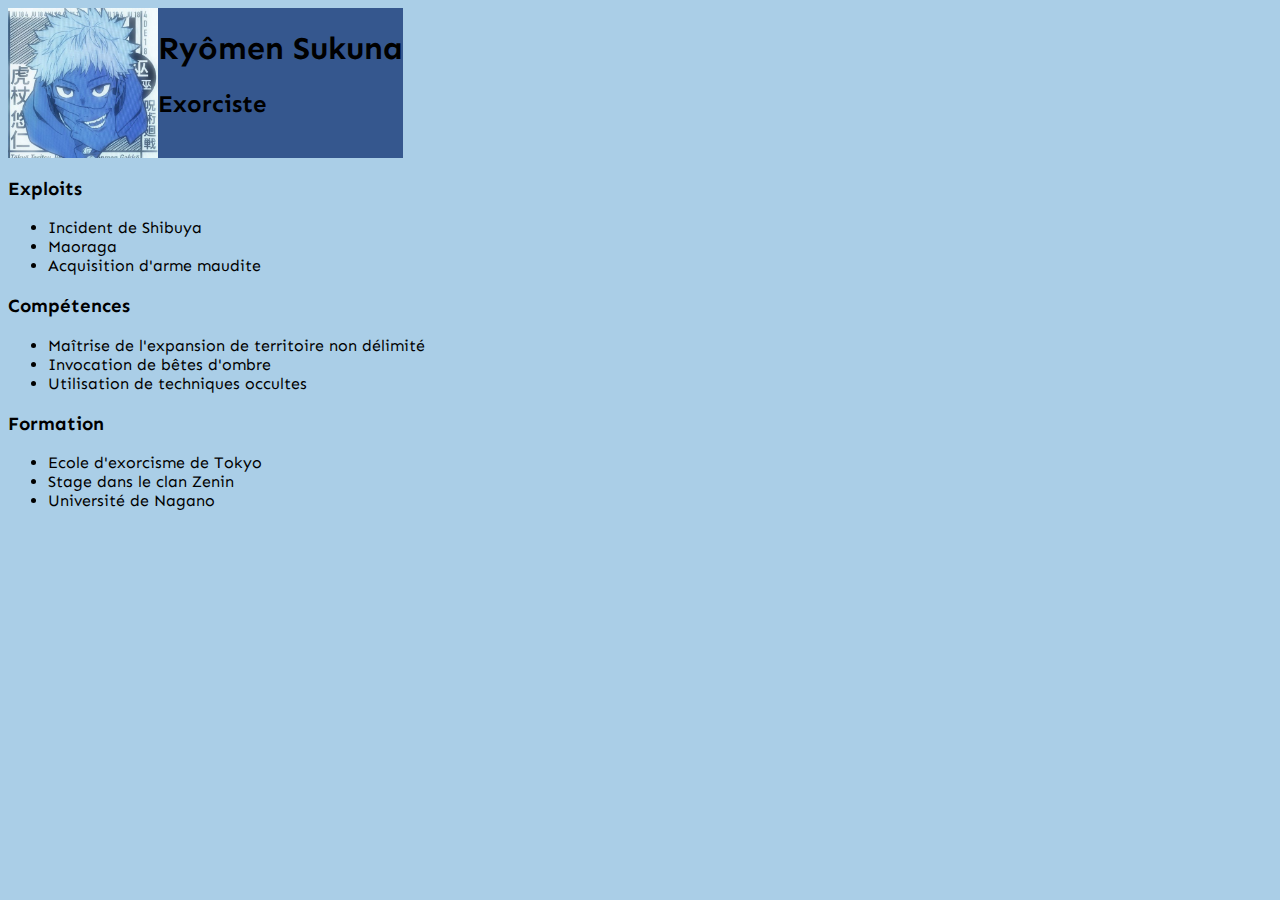
==== modèle cv/index.html @ 3a776720 "mise à jour" ====
<!DOCTYPE html>
<html lang="en">
<head>
    <meta charset="UTF-8">
    <meta name="viewport" content="width=device-width, initial-scale=1.0">
    <title>Modèle de CV</title>
    <link rel="stylesheet" href="style.css">
    <link rel="preconnect" href="https://fonts.googleapis.com">
        <link rel="preconnect" href="https://fonts.gstatic.com" crossorigin>
        <link href="https://fonts.googleapis.com/css2?family=Sen&display=swap" rel="stylesheet">
        <link rel="preconnect" href="https://fonts.googleapis.com">
        <link rel="preconnect" href="https://fonts.gstatic.com" crossorigin>
        <link href="https://fonts.googleapis.com/css2?family=Sen:wght@400;800&display=swap" rel="stylesheet">
</head>
<body>
    <header>
        <div id="conteneur-header" class="center flex">

            <img src="images/tête.jpg" alt="photo de profil" width="150" height="150">
            <div class="titre-header">
                <h1>Ryômen Sukuna</h1>
                    <h2>Exorciste</h2>
            </div>
        </div>
    </header>
    <main>
        <div class="exploits">
            <h3>Exploits</h3>
                <ul>
                    <li>Incident de Shibuya</li>
                    <li>Maoraga</li>
                    <li>Acquisition d'arme maudite</li>
                </ul>
            
        </div>
        <div class="compétences">
            <h3>Compétences</h3>
                <ul>
                    <li>Maîtrise de l'expansion de territoire non délimité</li>
                    <li>Invocation de bêtes d'ombre</li>
                    <li>Utilisation de techniques occultes</li>
                </ul>    
        </div>
        <div class="formation">
            <h3>Formation</h3>
                <ul>
                    <li>Ecole d'exorcisme de Tokyo</li>
                    <li>Stage dans le clan Zenin</li>
                    <li>Université de Nagano</li>
                </ul>
        </div>
    </main>
    
</body>
</html>
---- modèle cv/style.css ----
header {
    font-family: 'Sen', sans-serif;
    background-color: #35578e;
    width: fit-content;
}
.flex {
    display: flex;
}
.center{
    margin: 0px auto;
}
body{
    font-family: 'Sen', sans-serif;
    background-color: #aacee7;
}
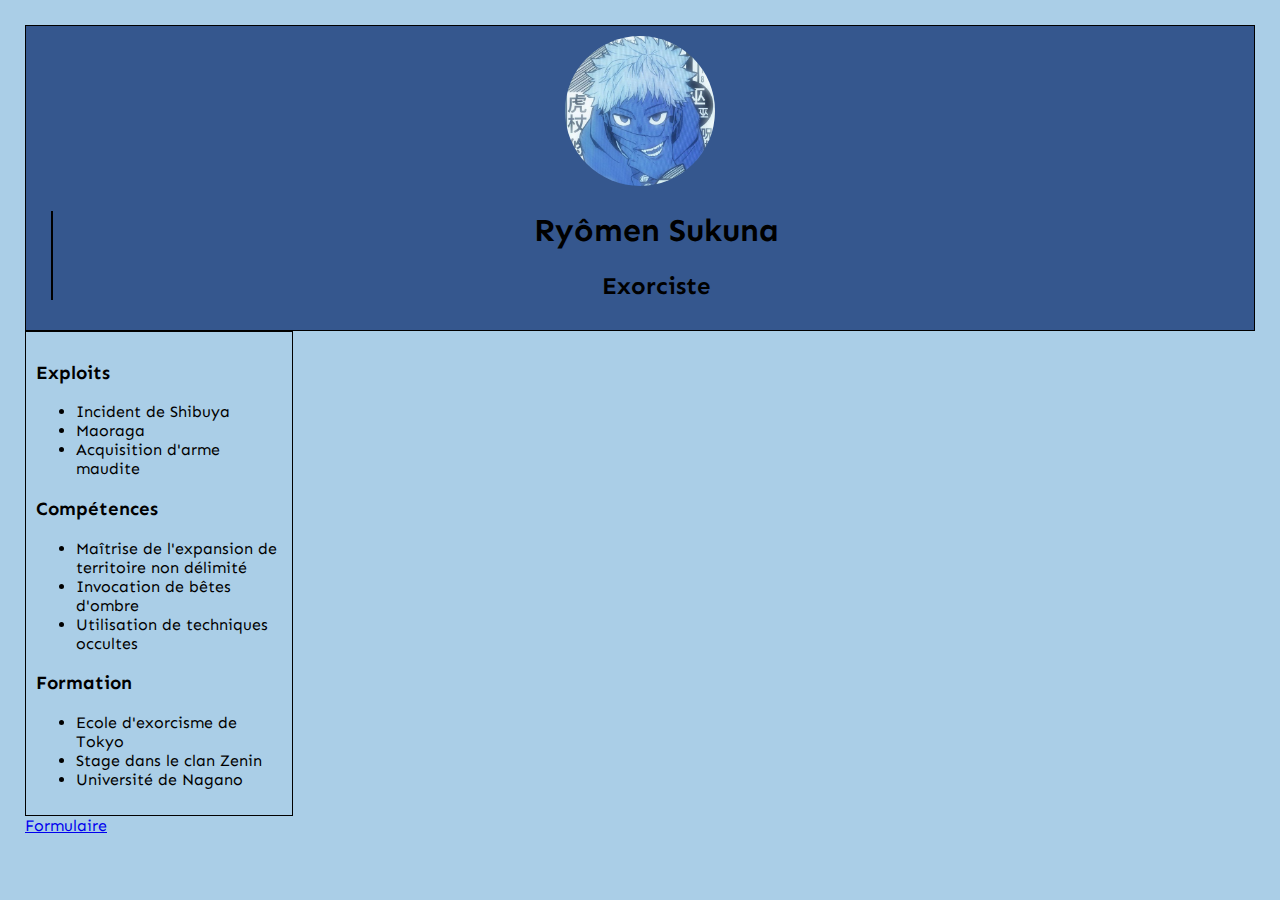
==== commit 798ff1ec: "mise à jour modèle cv" ====
--- a/modèle cv/index.html
+++ b/modèle cv/index.html
@@ -1,55 +1,62 @@
 <!DOCTYPE html>
 <html lang="en">
-<head>
-    <meta charset="UTF-8">
-    <meta name="viewport" content="width=device-width, initial-scale=1.0">
+  <head>
+    <meta charset="UTF-8" />
+    <meta name="viewport" content="width=device-width, initial-scale=1.0" />
     <title>Modèle de CV</title>
-    <link rel="stylesheet" href="style.css">
-    <link rel="preconnect" href="https://fonts.googleapis.com">
-        <link rel="preconnect" href="https://fonts.gstatic.com" crossorigin>
-        <link href="https://fonts.googleapis.com/css2?family=Sen&display=swap" rel="stylesheet">
-        <link rel="preconnect" href="https://fonts.googleapis.com">
-        <link rel="preconnect" href="https://fonts.gstatic.com" crossorigin>
-        <link href="https://fonts.googleapis.com/css2?family=Sen:wght@400;800&display=swap" rel="stylesheet">
-</head>
-<body>
+    <link rel="stylesheet" href="style.css" />
+    <link rel="preconnect" href="https://fonts.googleapis.com" />
+    <link rel="preconnect" href="https://fonts.gstatic.com" crossorigin />
+    <link
+      href="https://fonts.googleapis.com/css2?family=Sen&display=swap"
+      rel="stylesheet"
+    />
+    <link rel="preconnect" href="https://fonts.googleapis.com" />
+    <link rel="preconnect" href="https://fonts.gstatic.com" crossorigin />
+    <link
+      href="https://fonts.googleapis.com/css2?family=Sen:wght@400;800&display=swap"
+      rel="stylesheet"
+    />
+  </head>
+  <body>
     <header>
-        <div id="conteneur-header" class="center flex">
+      <div class="conteneur-header" class="center flex">
+        <img
+          id="photo_de_profil"
+          src="images/tête.jpg"
+          alt="photo de profil"
+          width="150"
+          height="150"
+        />
 
-            <img src="images/tête.jpg" alt="photo de profil" width="150" height="150">
-            <div class="titre-header">
-                <h1>Ryômen Sukuna</h1>
-                    <h2>Exorciste</h2>
-            </div>
+        <div class="titre-header">
+          <h1>Ryômen Sukuna</h1>
+          <h2>Exorciste</h2>
         </div>
+      </div>
     </header>
     <main>
-        <div class="exploits">
-            <h3>Exploits</h3>
-                <ul>
-                    <li>Incident de Shibuya</li>
-                    <li>Maoraga</li>
-                    <li>Acquisition d'arme maudite</li>
-                </ul>
-            
-        </div>
-        <div class="compétences">
-            <h3>Compétences</h3>
-                <ul>
-                    <li>Maîtrise de l'expansion de territoire non délimité</li>
-                    <li>Invocation de bêtes d'ombre</li>
-                    <li>Utilisation de techniques occultes</li>
-                </ul>    
-        </div>
-        <div class="formation">
-            <h3>Formation</h3>
-                <ul>
-                    <li>Ecole d'exorcisme de Tokyo</li>
-                    <li>Stage dans le clan Zenin</li>
-                    <li>Université de Nagano</li>
-                </ul>
-        </div>
+      <div class="ecf">
+        <h3 id="exploits">Exploits</h3>
+        <ul>
+          <li>Incident de Shibuya</li>
+          <li>Maoraga</li>
+          <li>Acquisition d'arme maudite</li>
+        </ul>
+        <h3 id="compétences">Compétences</h3>
+        <ul>
+          <li>Maîtrise de l'expansion de territoire non délimité</li>
+          <li>Invocation de bêtes d'ombre</li>
+          <li>Utilisation de techniques occultes</li>
+        </ul>
+        <h3 id="formation">Formation</h3>
+        <ul>
+          <li>Ecole d'exorcisme de Tokyo</li>
+          <li>Stage dans le clan Zenin</li>
+          <li>Université de Nagano</li>
+        </ul>
+      </div>
     </main>
-    
-</body>
-</html>+    <a href="formulaire.html">Formulaire</a>
+  </body>
+</html>
--- a/modèle cv/style.css
+++ b/modèle cv/style.css
@@ -1,15 +1,60 @@
 header {
-    font-family: 'Sen', sans-serif;
-    background-color: #35578e;
-    width: fit-content;
+  font-family: "Sen", sans-serif;
+  background-color: #35578e;
+  text-align: center;
+  padding: 10px;
+  border: 1px solid #000000;
 }
 .flex {
-    display: flex;
+  display: flex;
 }
-.center{
-    margin: 0px auto;
+.center {
+  margin: 0px auto;
 }
-body{
-    font-family: 'Sen', sans-serif;
-    background-color: #aacee7;
-}+#conteneur-header {
+  width: fit-content;
+}
+.titre-header {
+  margin: 0px 0px 0px 15px;
+  padding: 0px 0px 0px 15px;
+  border-left: 2px solid black;
+}
+body {
+  font-family: "Sen", sans-serif;
+  background-color: #aacee7;
+  margin: 25px;
+}
+#photo_de_profil {
+  border-radius: 100%;
+}
+main{
+  display: flex;
+}
+.ecf {
+  padding: 10px;
+  width: 20%;
+  border: 1px solid rgb(1, 1, 1);
+}
+
+#col-laterale 
+{ 
+  padding: 15px;
+}
+
+.container {
+  width: fit-content;
+  /* ne pas utiliser de height en PX */
+  /* juste le temps du développement */
+  height: 500px;
+  border: 2px solid #35578e;
+  padding: 30px;
+}
+form {
+  display: flex;
+  flex-direction: column;
+  gap: 30px;
+}
+.field {
+  display: flex;
+  gap: 30px;
+}
